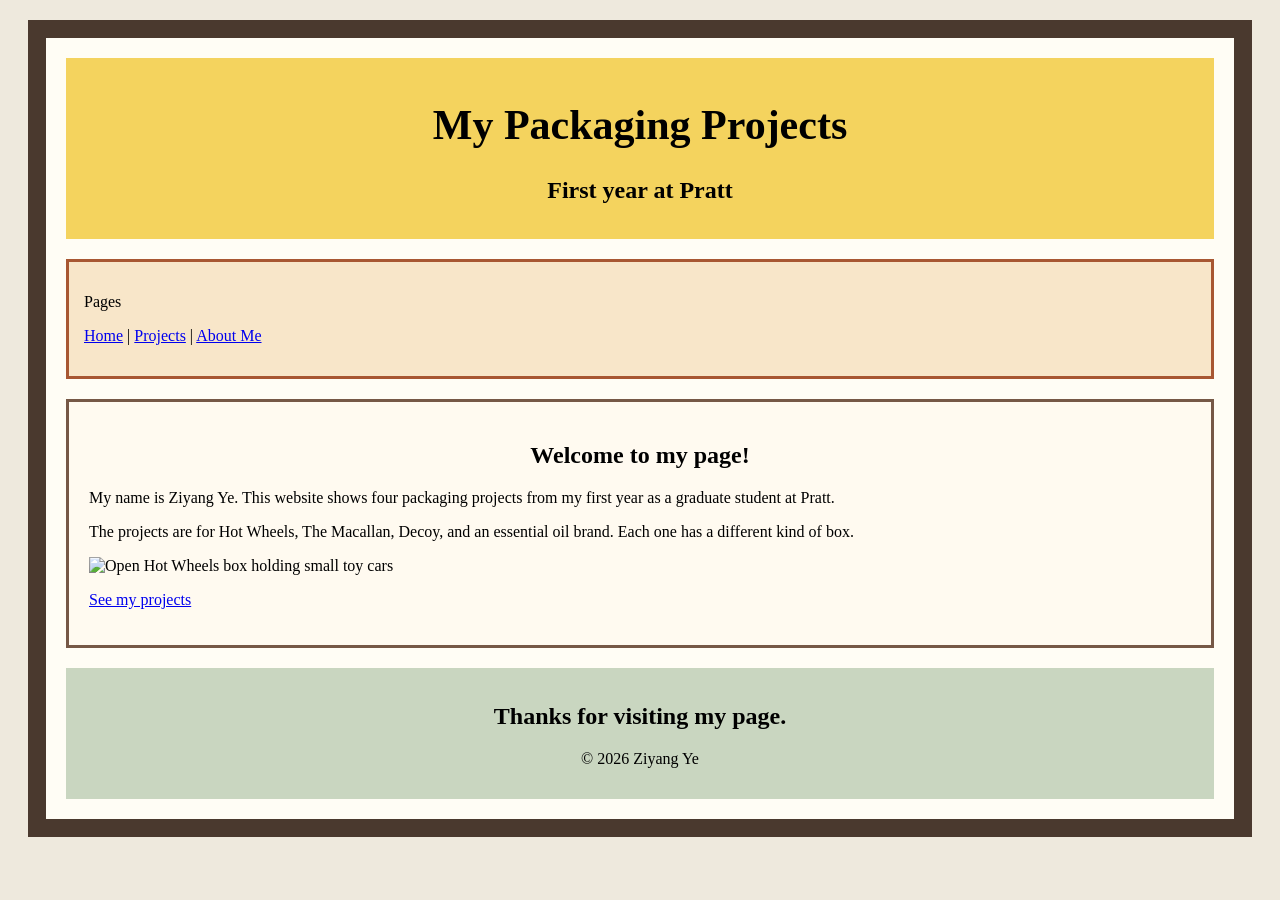
==== index.html @ 75340750 "Add packaging portfolio pages and styles" ====
<!DOCTYPE html>
<html>
<head>
  <meta charset="UTF-8">
  <meta name="viewport" content="width=device-width, initial-scale=1.0">
  <title>Ziyang Ye - Packaging Projects</title>
  <link rel="stylesheet" type="text/css" href="screen.css">
</head>
<body>
  <div id="page">
    <div id="header">
      <h1>My Packaging Projects</h1>
      <h2>First year at Pratt</h2>
    </div>

    <div class="navbar">
      <p>Pages</p>
      <p><a href="index.html">Home</a> | <a href="projects.html">Projects</a> | <a href="about.html">About Me</a></p>
    </div>

    <div class="content">
      <h2>Welcome to my page!</h2>
      <p>My name is Ziyang Ye. This website shows four packaging projects from my first year as a graduate student at Pratt.</p>
      <p>The projects are for Hot Wheels, The Macallan, Decoy, and an essential oil brand. Each one has a different kind of box.</p>
      <img src="images/hot-wheels-open.jpg" alt="Open Hot Wheels box holding small toy cars">
      <p><a href="projects.html">See my projects</a></p>
    </div>

    <div id="footer">
      <h2>Thanks for visiting my page.</h2>
      <p>© 2026 Ziyang Ye</p>
    </div>
  </div>
</body>
</html>
---- screen.css ----
body {
  background-color: #eee9dd;
  font-family: "Times New Roman", serif;
  color: black;
}

#page {
  background-color: #fffdf5;
  border: 18px solid #4a392e;
  padding: 20px;
  margin: 20px;
}

#header {
  background-color: #f4d35e;
  text-align: center;
  padding: 15px;
  margin-bottom: 20px;
}

h1 {
  font-size: 42px;
}

.navbar {
  background-color: #f8e6c9;
  border: 3px solid #a85732;
  padding: 15px;
  margin-bottom: 20px;
}

.content {
  background-color: #fffaf0;
  border: 3px solid #765846;
  padding: 20px;
}

h2 {
  text-align: center;
}

h3 {
  color: #9b4b32;
  margin-top: 35px;
}

img {
  width: 400px;
  max-width: 100%;
  height: auto;
}

table {
  margin-bottom: 20px;
}

th {
  border: 1px solid black;
  padding: 6px;
}

td {
  border: 1px solid black;
  padding: 6px;
}

#footer {
  background-color: #c9d6c0;
  text-align: center;
  padding: 15px;
  margin-top: 20px;
}
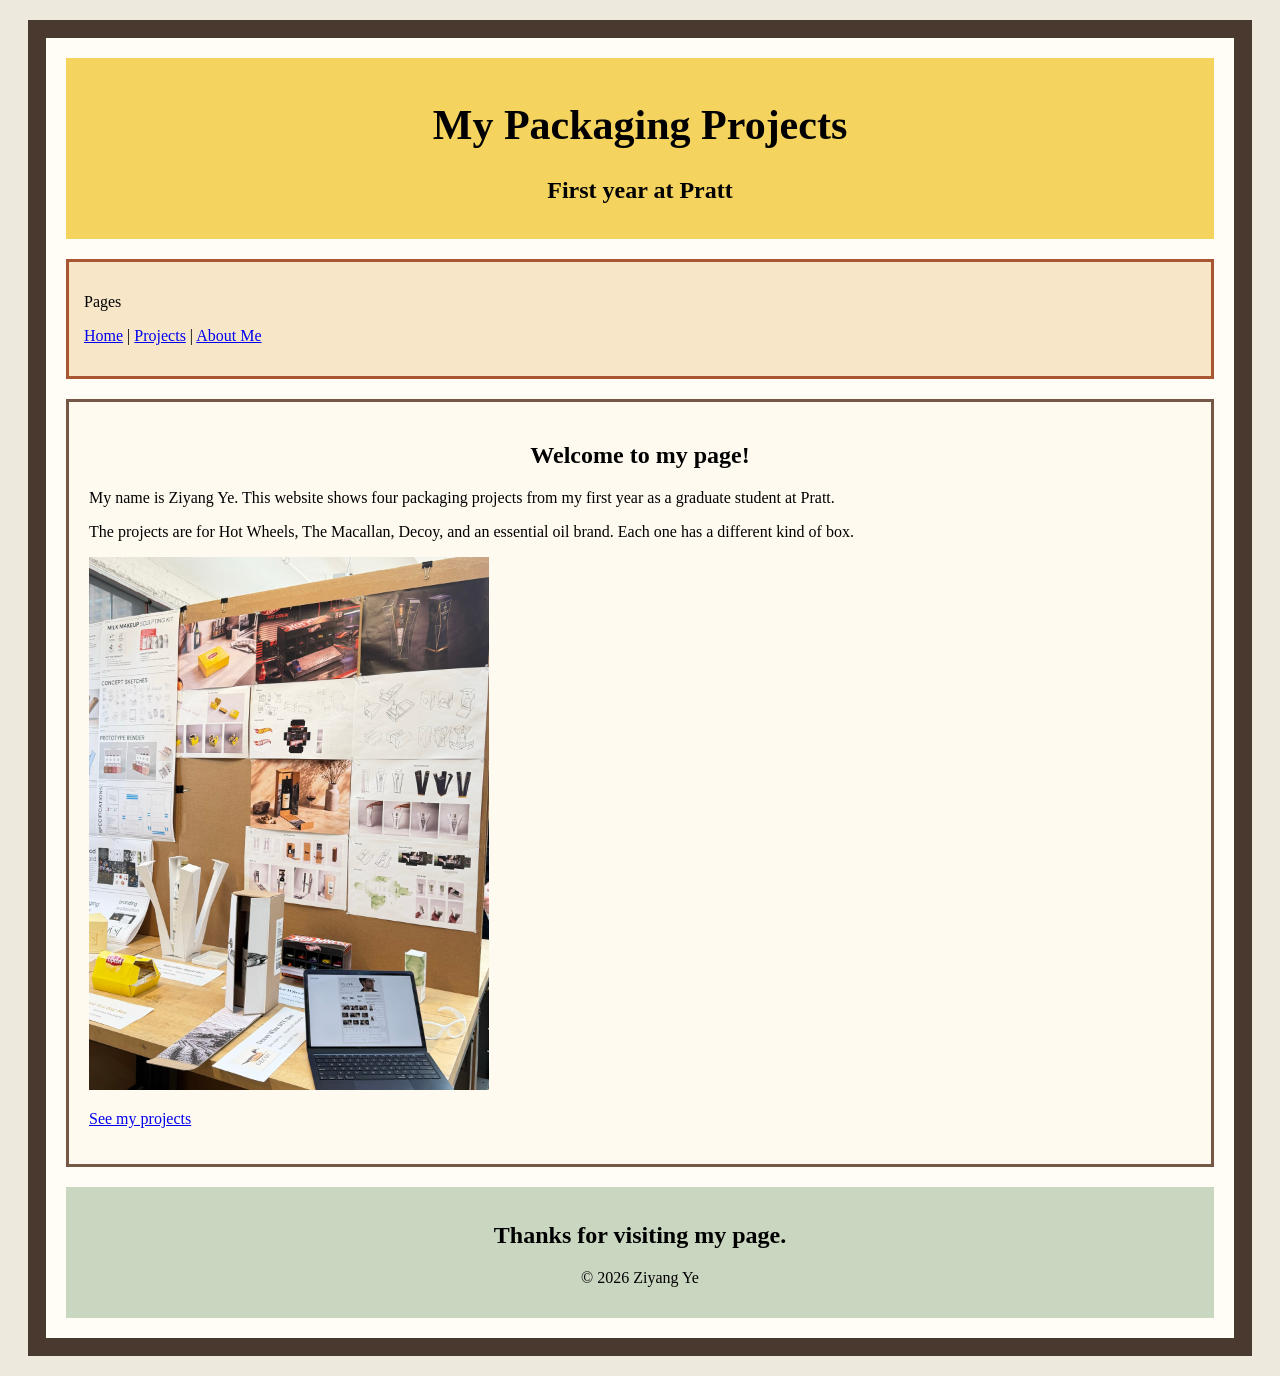
==== commit 8977a8e6: "Use portfolio display photo on homepage" ====
--- a/index.html
+++ b/index.html
@@ -22,7 +22,7 @@
       <h2>Welcome to my page!</h2>
       <p>My name is Ziyang Ye. This website shows four packaging projects from my first year as a graduate student at Pratt.</p>
       <p>The projects are for Hot Wheels, The Macallan, Decoy, and an essential oil brand. Each one has a different kind of box.</p>
-      <img src="images/hot-wheels-open.jpg" alt="Open Hot Wheels box holding small toy cars">
+      <img src="images/portfolio-display.jpg" alt="Display of my packaging projects at Pratt">
       <p><a href="projects.html">See my projects</a></p>
     </div>
 
